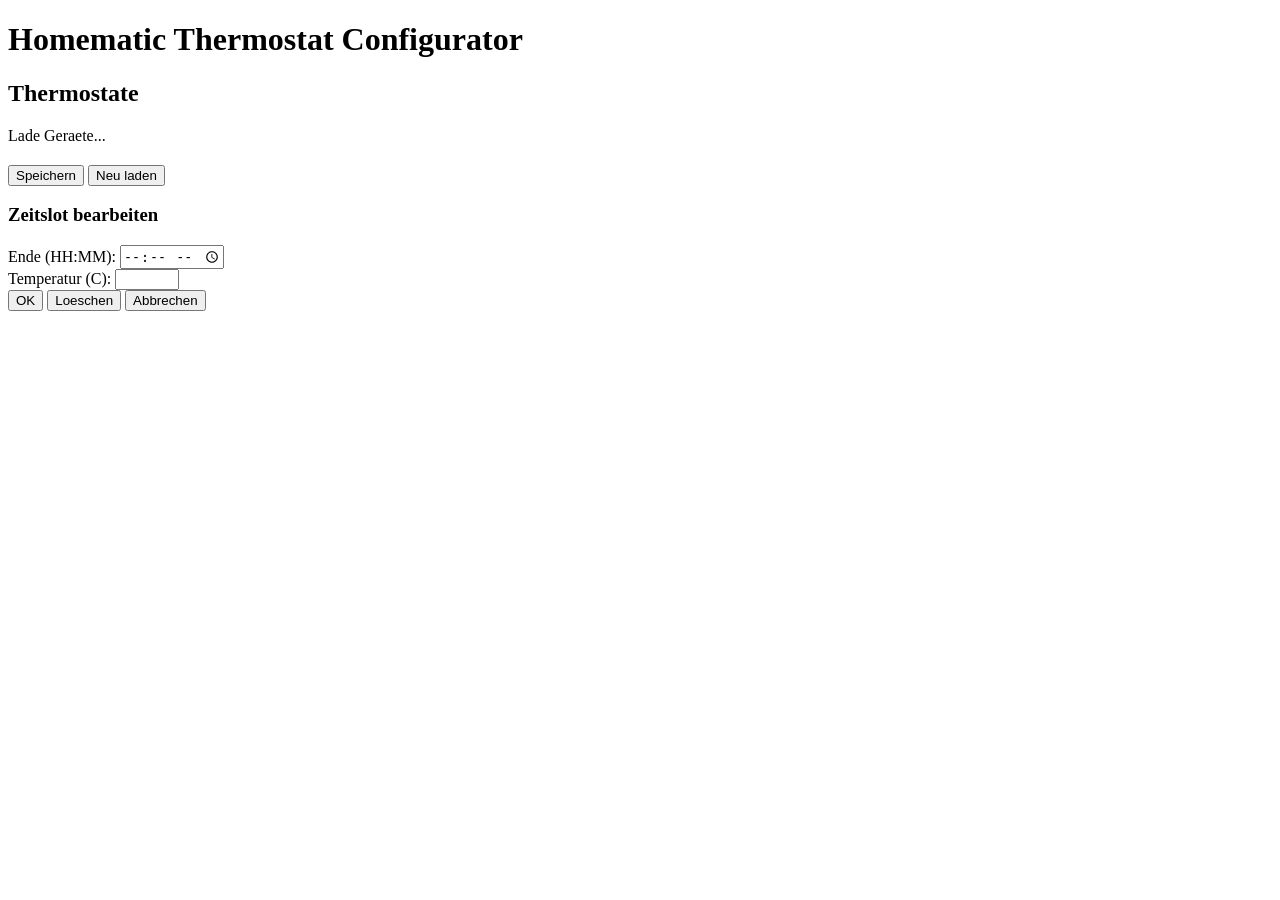
==== frontend/index.html @ 1a34f482 "Add web-based Homematic thermostat schedule configurator FastAPI backend with XML-RPC integration to" ====
<!DOCTYPE html>
<html lang="de">
<head>
  <meta charset="UTF-8">
  <meta name="viewport" content="width=device-width, initial-scale=1.0">
  <title>Homematic Thermostat Configurator</title>
  <link rel="stylesheet" href="/static/style.css">
</head>
<body>
  <header>
    <h1>Homematic Thermostat Configurator</h1>
    <div id="connection-status"></div>
  </header>

  <main>
    <aside id="device-list">
      <h2>Thermostate</h2>
      <div id="devices-loading">Lade Geraete...</div>
      <ul id="devices"></ul>
    </aside>

    <section id="editor" class="hidden">
      <div id="editor-header">
        <h2 id="device-name"></h2>
        <div id="editor-actions">
          <button id="btn-save" class="btn btn-primary">Speichern</button>
          <button id="btn-reload" class="btn btn-secondary">Neu laden</button>
        </div>
      </div>

      <div id="schedule-grid"></div>

      <div id="toast" class="hidden"></div>
    </section>
  </main>

  <div id="modal-overlay" class="hidden">
    <div id="modal">
      <h3>Zeitslot bearbeiten</h3>
      <div class="modal-field">
        <label for="slot-end">Ende (HH:MM):</label>
        <input type="time" id="slot-end" step="300">
      </div>
      <div class="modal-field">
        <label for="slot-temp">Temperatur (C):</label>
        <input type="number" id="slot-temp" min="4.5" max="30.5" step="0.5">
      </div>
      <div class="modal-actions">
        <button id="modal-save" class="btn btn-primary">OK</button>
        <button id="modal-delete" class="btn btn-danger">Loeschen</button>
        <button id="modal-cancel" class="btn btn-secondary">Abbrechen</button>
      </div>
    </div>
  </div>

  <script src="/static/app.js"></script>
</body>
</html>
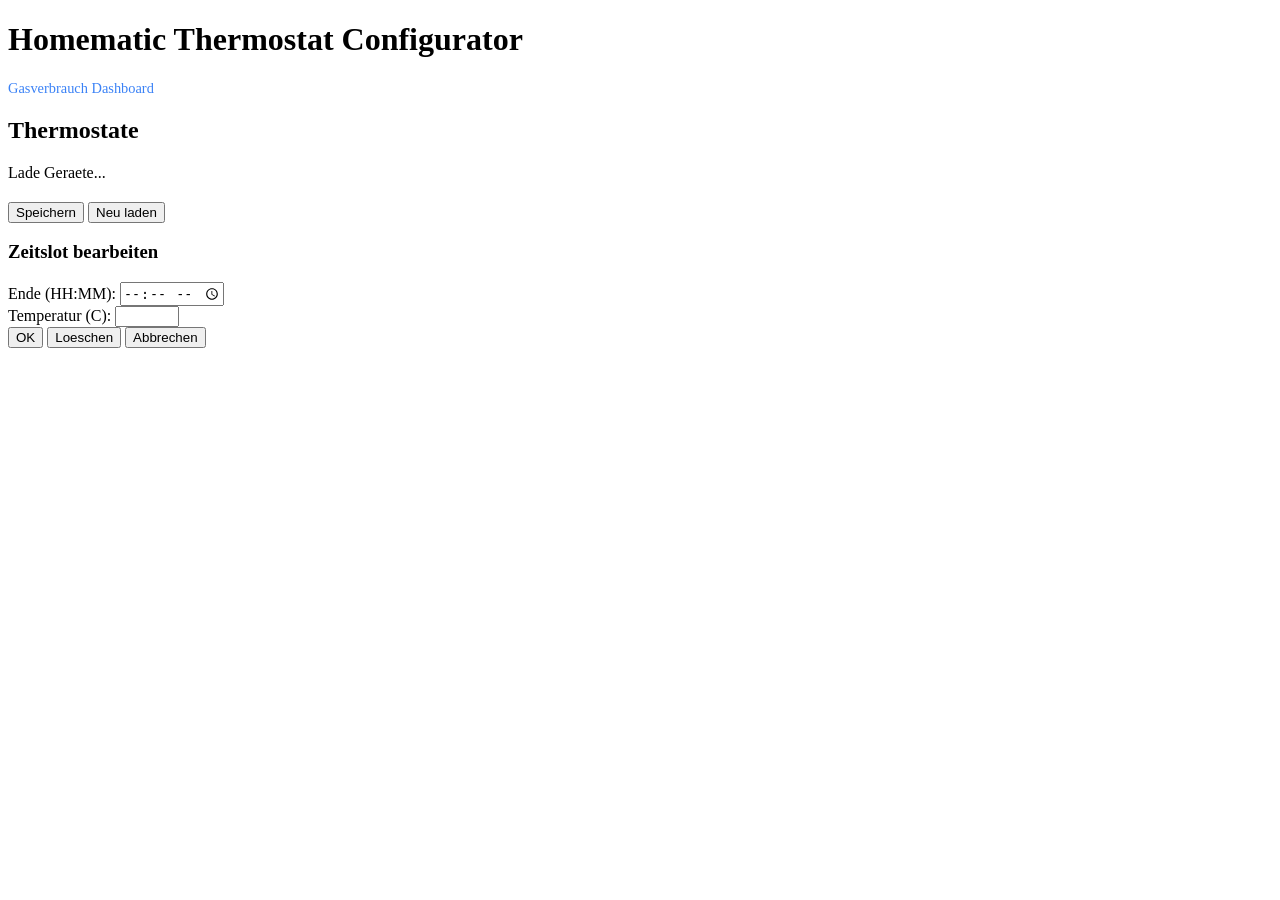
==== commit 061590f7: "Add gas consumption dashboard with 5 key heating metrics Adds a dashboard page that aggregates all t" ====
--- a/frontend/index.html
+++ b/frontend/index.html
@@ -9,7 +9,10 @@
 <body>
   <header>
     <h1>Homematic Thermostat Configurator</h1>
-    <div id="connection-status"></div>
+    <nav style="display:flex;align-items:center;gap:1.5rem">
+      <a href="/dashboard" style="color:#3b82f6;text-decoration:none;font-size:0.9rem;font-weight:500">Gasverbrauch Dashboard</a>
+      <div id="connection-status"></div>
+    </nav>
   </header>
 
   <main>
